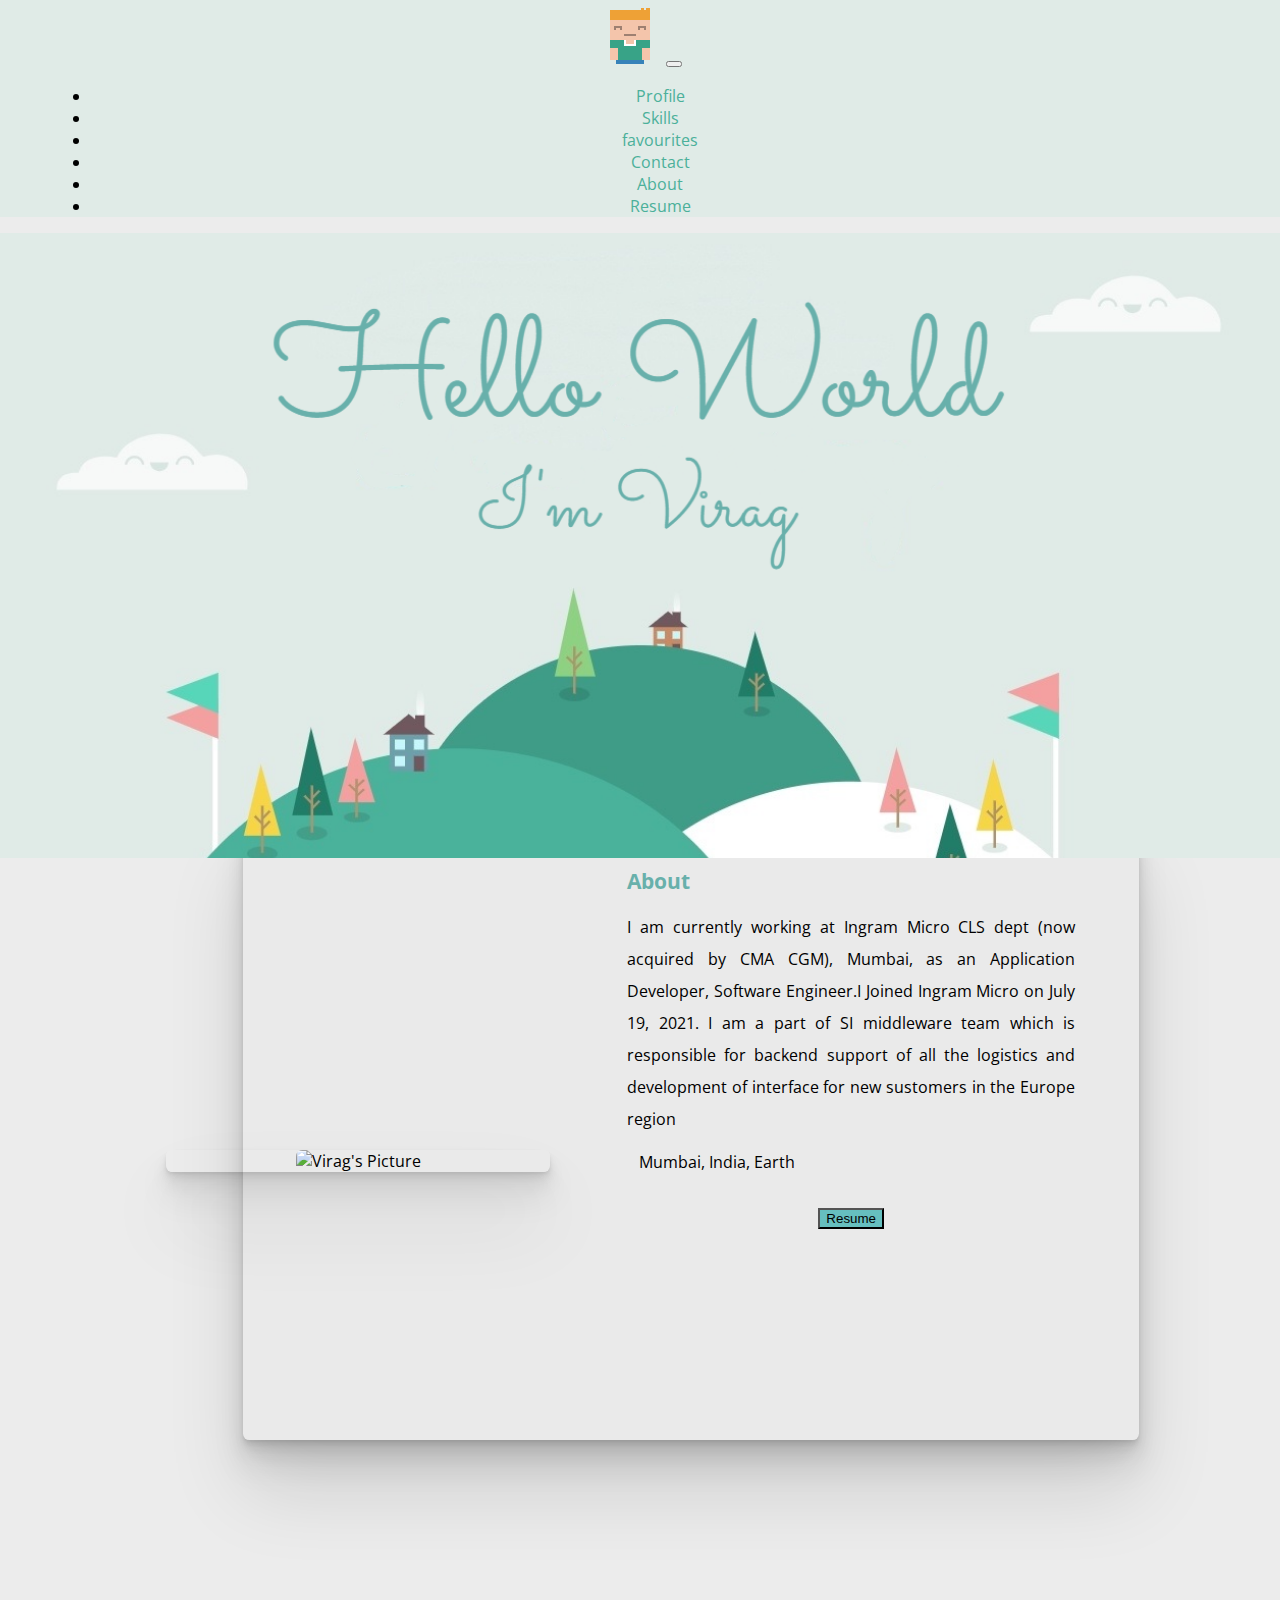
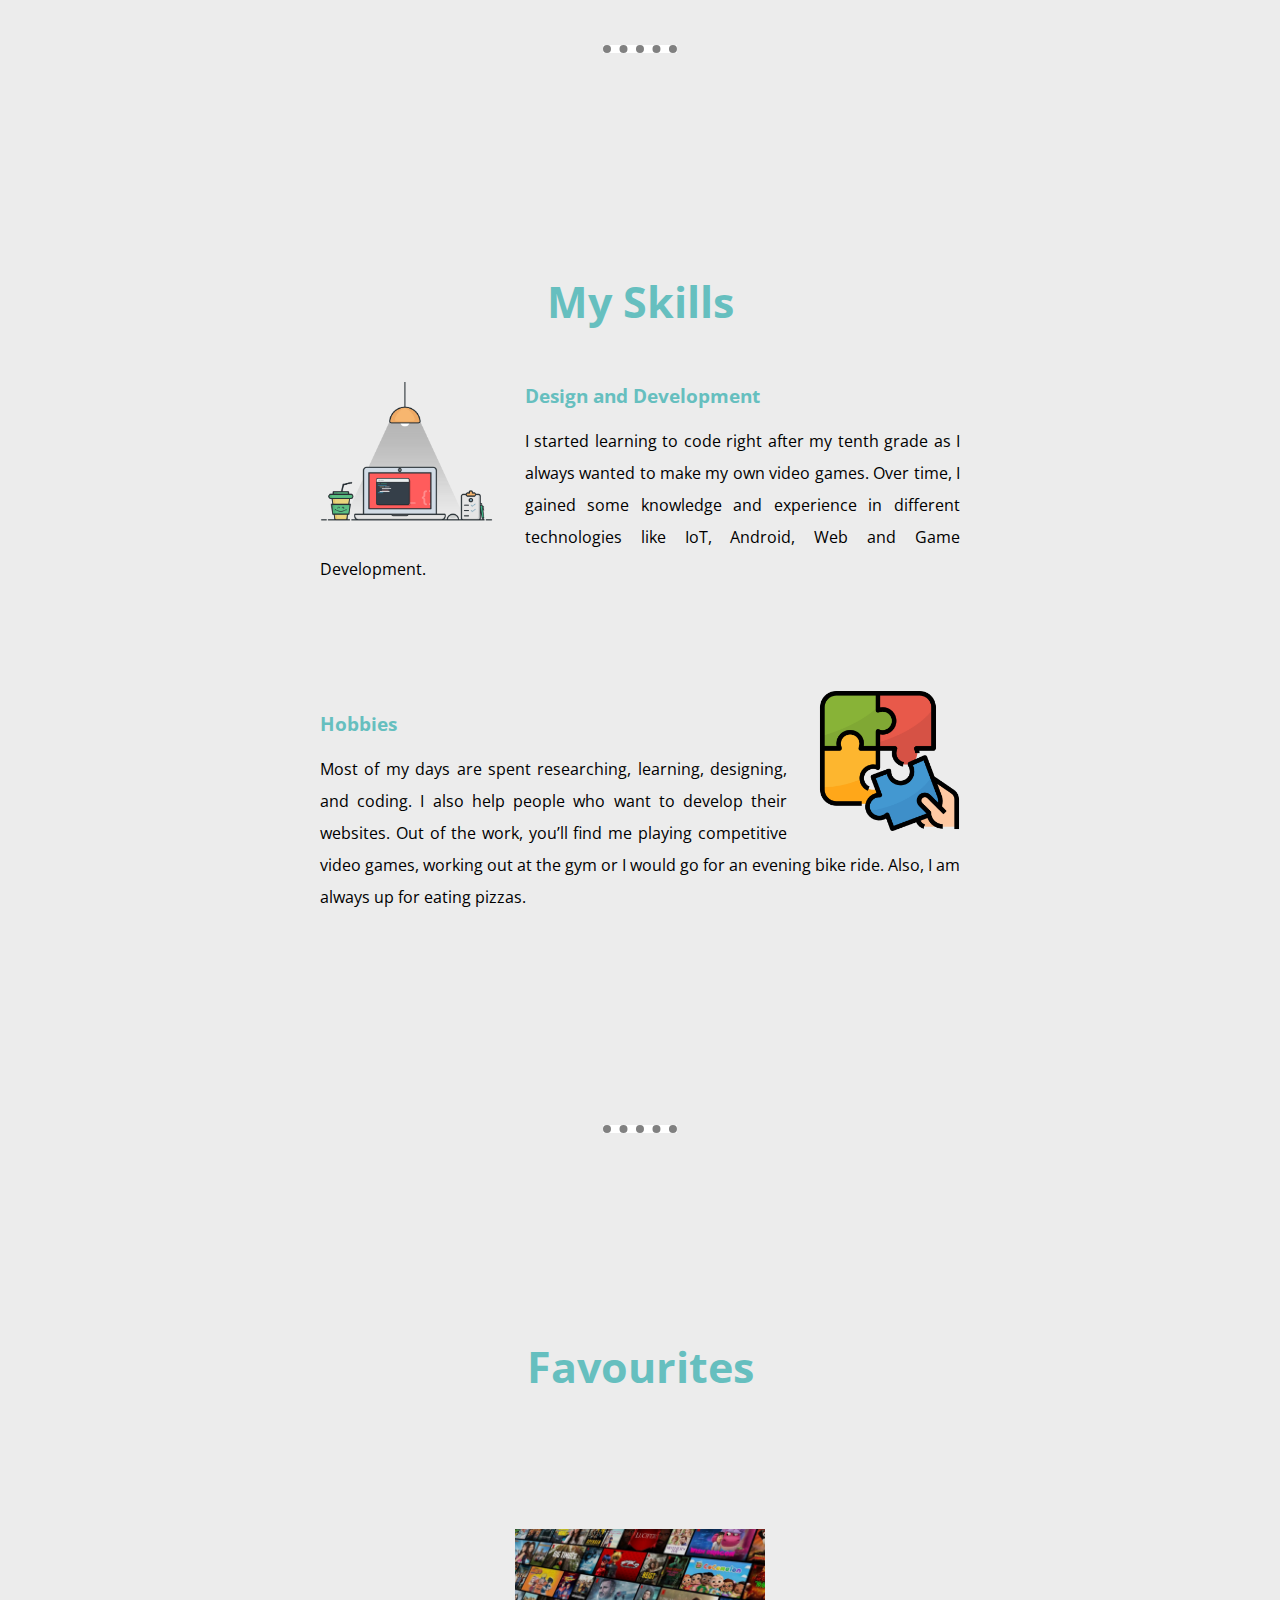
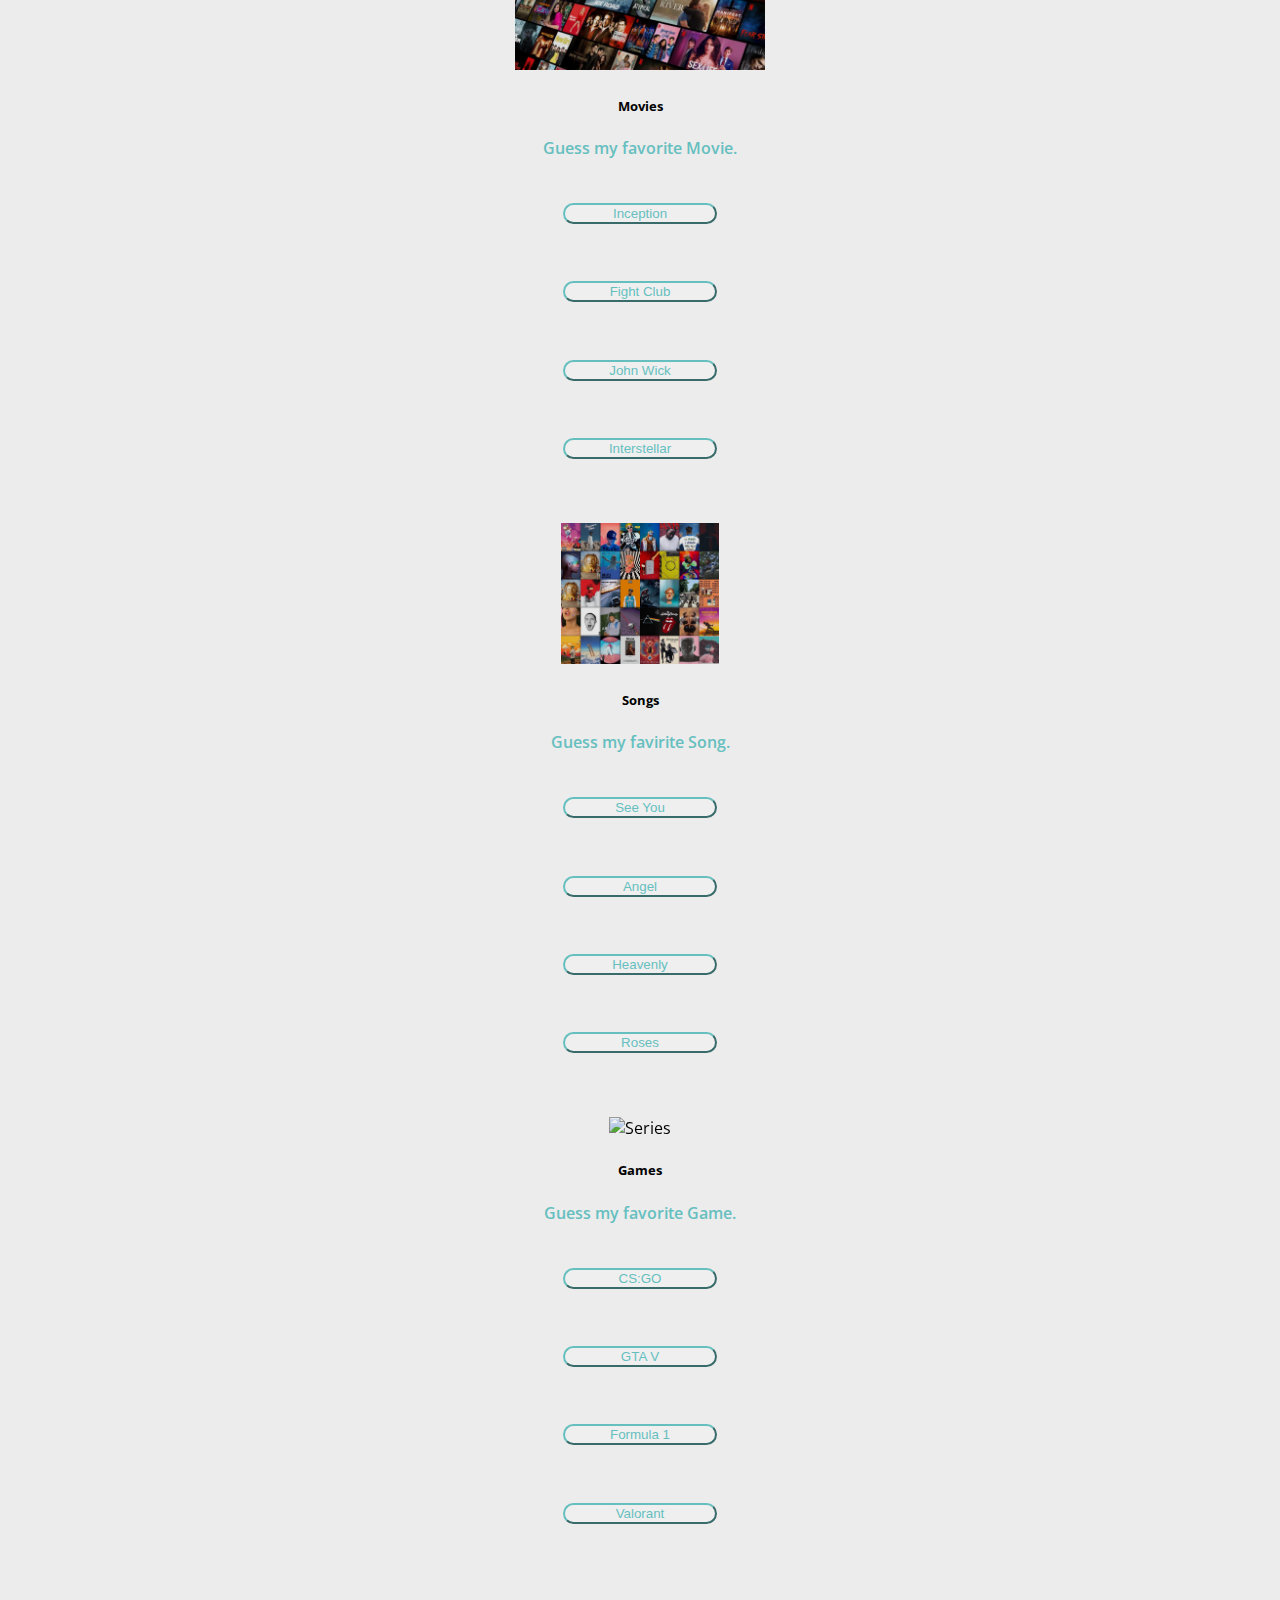
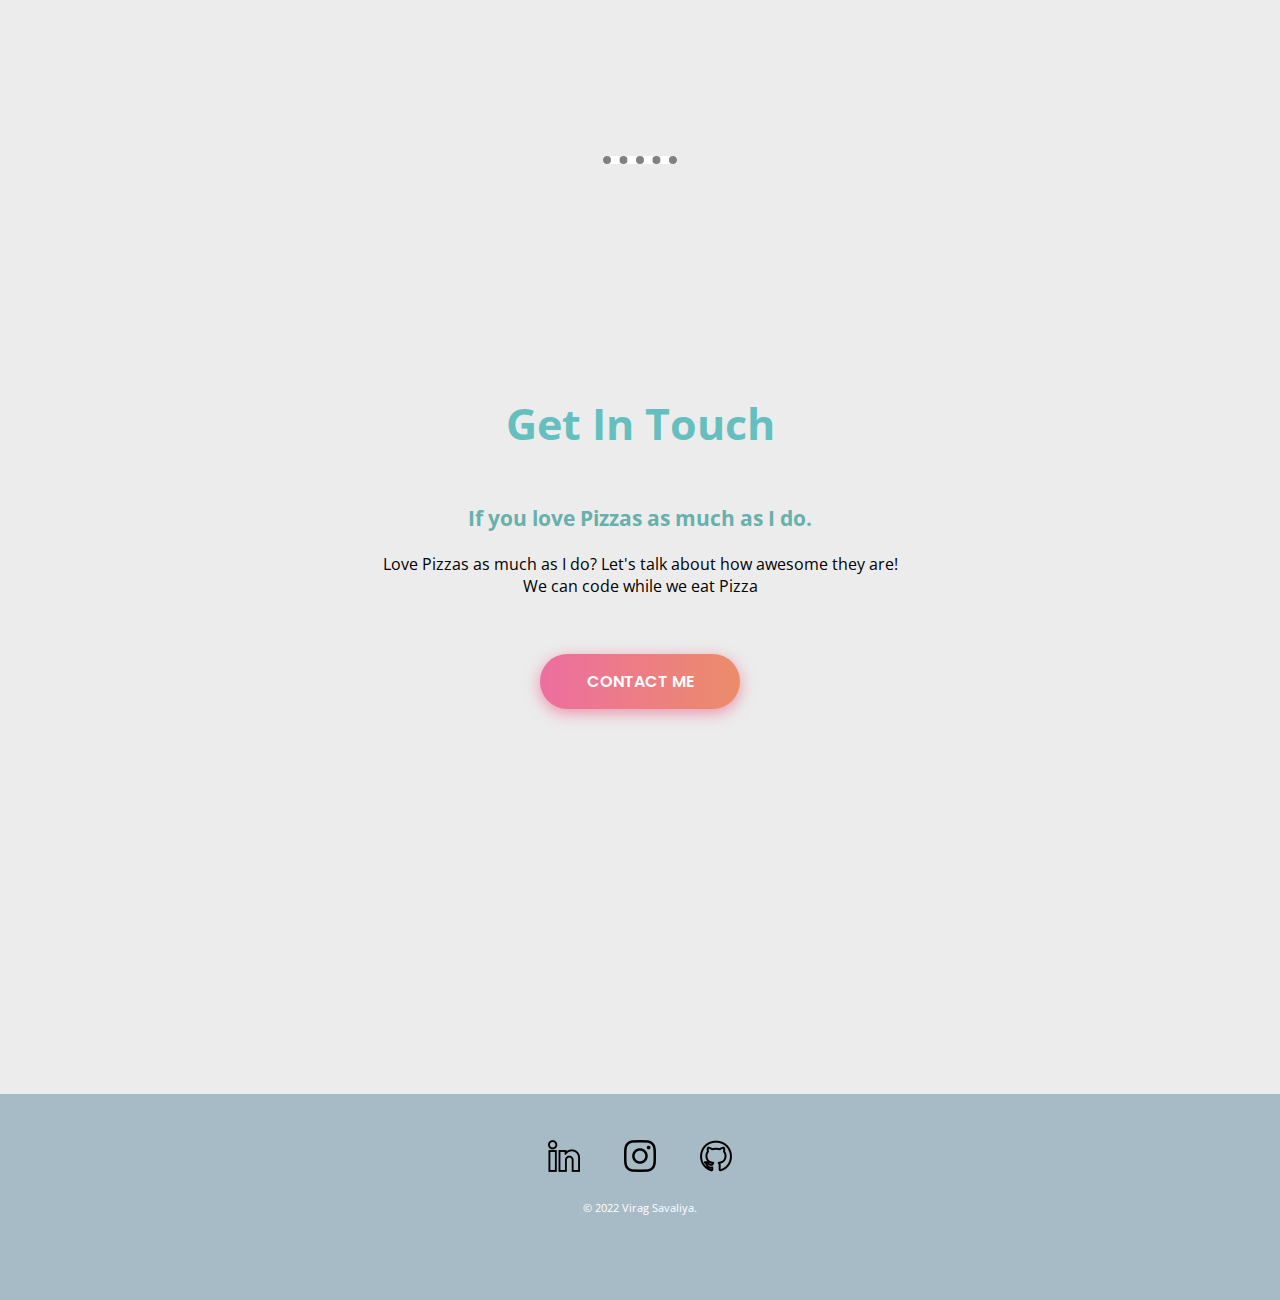
==== index.html @ 39069a29 "Update index.html" ====
<!DOCTYPE html>
<html lang="en" dir="ltr">

<head>
   <meta charset="utf-8">
   <meta name="viewport" content="width=device-width, initial-scale=1, shrink-to-fit=no">
   <title>VIRAG SAVALIYA</title>
   <!-- Bootstrap Scripts -->
   <link href="https://cdn.jsdelivr.net/npm/bootstrap@5.1.3/dist/css/bootstrap.min.css" rel="stylesheet" integrity="sha384-1BmE4kWBq78iYhFldvKuhfTAU6auU8tT94WrHftjDbrCEXSU1oBoqyl2QvZ6jIW3" crossorigin="anonymous">
   <script src="https://cdn.jsdelivr.net/npm/bootstrap@5.1.3/dist/js/bootstrap.bundle.min.js" integrity="sha384-ka7Sk0Gln4gmtz2MlQnikT1wXgYsOg+OMhuP+IlRH9sENBO0LRn5q+8nbTov4+1p" crossorigin="anonymous"></script>

   <!-- My CSS -->
   <link rel="stylesheet" href="css/styles.css">

   <!-- Favicon -->
   <link rel="icon" href="images/favicon.ico">

   <!-- Font awesome -->
   <script src="https://kit.fontawesome.com/1d4c36245c.js" crossorigin="anonymous"></script>

   <!-- Fonts -->
   <link rel="preconnect" href="https://fonts.googleapis.com">
   <link rel="preconnect" href="https://fonts.gstatic.com" crossorigin>
   <link href="https://fonts.googleapis.com/css2?family=Open+Sans&display=swap" rel="stylesheet">
   <link rel="preconnect" href="https://fonts.googleapis.com">
   <link rel="preconnect" href="https://fonts.gstatic.com" crossorigin>
   <link href="https://fonts.googleapis.com/css2?family=Open+Sans&display=swap" rel="stylesheet">
   <link href='https://fonts.googleapis.com/css?family=Open Sans' rel='stylesheet'>
   <link href='https://fonts.googleapis.com/css?family=Sacramento' rel='stylesheet'>
   <link rel="preconnect" href="https://fonts.googleapis.com">
   <link rel="preconnect" href="https://fonts.gstatic.com" crossorigin>
   <link href="https://fonts.googleapis.com/css2?family=Noto+Sans&display=swap" rel="stylesheet">
   <link rel="preconnect" href="https://fonts.googleapis.com">
   <link rel="preconnect" href="https://fonts.gstatic.com" crossorigin>
   <link href="https://fonts.googleapis.com/css2?family=Poppins&display=swap" rel="stylesheet">
</head>

<body>

   <button type="button" class="btn btn-floating btn-lg" id="btn-back-to-top-home">
      <i class="fas fa-arrow-up"></i>
   </button>

   <section class="clearfix">
      <nav class="navbar navbar-expand-lg navbar-light" style="background-color:#e0ebe7;">
         <div class="container-fluid">
            <a class="navbar-brand" href="#"><img class="img-fluid" src="images/navbarlogo.png" /></a>
            <button class="navbar-toggler" type="button" data-bs-toggle="collapse" data-bs-target="#navbarSupportedContent" aria-controls="navbarSupportedContent" aria-expanded="false" aria-label="Toggle navigation">
               <span class="navbar-toggler-icon"></span>
            </button>
            <div class="collapse navbar-collapse" id="navbarSupportedContent">
               <ul class="navbar-nav ms-auto d-flex justify-content-end">
                  <li class="nav-item">
                     <a class="nav-link" aria-current="page" href="#profile" align="left">Profile</a>
                  </li>
                  <li class="nav-item">
                     <a class="nav-link" aria-current="page" href="#skills" align="left">Skills</a>
                  </li>
                  <li class="nav-item">
                     <a class="nav-link" aria-current="page" href="#favourites" align="left">favourites</a>
                  </li>
                  <li class="nav-item">
                     <a class="nav-link" aria-current="page" href="#contact" align="left">Contact</a>
                  </li>
                  <li class="nav-item">
                     <a class="nav-link" aria-current="page" href="#about" align="left">About</a>
                  </li>
                  <li class="nav-item">
                     <a class="nav-link" aria-current="page" href="resume.html" align="left">Resume</a>
                  </li>
               </ul>
            </div>
         </div>
      </nav>
   </section>

   <div class="bg container-fluid img-fluid" id=bg>
   </div>
   
   <div class="bg-name-animation">
      <h2 class="first-name">Virag</h2>
      <h2 class="last-name">Savaliya</h2>
      <script src="https://code.jquery.com/jquery-3.3.1.js"></script>
      <script type="text/javascript">
         $(document).on('scroll', function() {
            $('.first-name').css("left", Math.max(2 - 1 * window.scrollY) + "px");
         })
      </script>
      <script type="text/javascript">
         $(document).on('scroll', function() {
            $('.last-name').css("right", Math.max(120 - 1 * window.scrollY) + "px");
         })
      </script>
   </div>

   <section class="clearfix">
      <div class="profile">
         <h2 class="profileheading">Profile</h2>
         <div class="parent-div" id="profile">
            <div class="img-div rounded box">
               <img class="img-fluid rounded" src="images/virag-img.png" alt="Virag's Picture">
            </div>
            <div class="detials-div rounded box">
               <div class="about-div">
                  <h3 class="about-heading">About</h3>
                  <p class="about-para">I am currently working at Ingram Micro CLS dept (now acquired by CMA CGM), Mumbai, as an Application Developer,
                     Software Engineer.I Joined Ingram Micro on July 19, 2021. I am a part of SI middleware team which is responsible for backend support
                      of all the logistics and development of interface for new sustomers in the Europe region
                  </p>
                  <p class="location" align=left>
                     <span class="fa-solid fa-location-dot blue-color"></span>
                     &nbsp&nbsp Mumbai, India, Earth
                  </p>
                  <a href="resume.html">
                     <button type="button" class="btn btn-dark btn-lg resume-btn float-start">Resume</button>
                  </a>
               </div>
            </div>
         </div>
      </div>
   </section>

   <hr class="hrdot">
   <br><br><br><br><br><br>

   <section class="clearfix">
      <div class="skills" id="skills">
         <h2 class="skillsheading">My Skills</h2>
         <div class="skill-row1">
            <img src="images/computer (1).png" class="img-fluid designdevelopmentimage" alt="Computer Image">
            <h3 class="skill-div1-heading">Design and Development</h3>
            <p class="skill-div1-para">I started learning to code right after my tenth grade as I always wanted to make my own video games. Over time, I gained some knowledge
               and experience in different technologies like IoT, Android, Web and Game Development.</p>
         </div>
         <div class="skill-row2">
            <img src="images/hobbies.png" class="img-fluid hobiesimage" alt="Hobbies Image">
            <h3 class="skill-div2-heading">Hobbies</h3>
            <p class="skill-div2-para">Most of my days are spent researching, learning, designing, and coding. I also help people who want to develop their websites.
               Out of the work, you’ll find me playing competitive video games, working out at the gym or I would go for an evening bike ride. Also, I am always up
               for eating pizzas.</p>
         </div>
      </div>
   </section>

   <br><br><br><br><br><br>
   <hr class="hrdot">
   <br><br><br>

   <section class="clearfix" id="favourites">
      <h2 class="favouriteheading">Favourites</h2>
      <div class="container fav-cust-cont">
         <center>
            <div class="row fav-cust-row">
               <div class="col-lg-4 col-md-6">
                  <div class="card rounded">
                     <img src="images/movie1.png" class="card-img-top fav-cust-img" alt="Movies">
                     <div class="card-body">
                        <h5 class="card-title">Movies</h5>
                        <p class="card-text">Guess my favorite Movie.</p>
                     </div>
                     <ul class="list-group">
                        <li class="list-group-item"><button type="button" id="movieoption1" class="btn btn-outline-primary btn-md quiz-ans"> Inception </button></li>
                        <li class="list-group-item"><button type="button" id="movieoption2" class="btn btn-outline-primary btn-md quiz-ans"> Fight Club </button></li>
                        <li class="list-group-item"><button type="button" id="movieoption3" class="btn btn-outline-primary btn-md quiz-ans"> John Wick </button></li>
                        <li class="list-group-item"><button type="button" id="movieoption4" class="btn btn-outline-primary btn-md quiz-ans"> Interstellar </button></li>
                        <script src="script.js"></script>
                     </ul>
                  </div>
               </div>
               <div class="col-lg-4 col-md-6">
                  <div class="card rounded">
                     <img src="images/msong2.png" class="card-img-top song-img" alt="Songs">
                     <div class="card-body">
                        <h5 class="card-title">Songs</h5>
                        <p class="card-text">Guess my favirite Song.</p>
                     </div>
                     <ul class="list-group">
                        <li class="list-group-item"><button type="button" id="songoption1" class="btn btn-outline-primary btn-md quiz-ans"> See You </button></li>
                        <li class="list-group-item"><button type="button" id="songoption2" class="btn btn-outline-primary btn-md quiz-ans"> Angel </button></li>
                        <li class="list-group-item"><button type="button" id="songoption3" class="btn btn-outline-primary btn-md quiz-ans"> Heavenly </button></li>
                        <li class="list-group-item"><button type="button" id="songoption4" class="btn btn-outline-primary btn-md quiz-ans"> Roses </button></li>
                        <script src="script.js"></script>
                     </ul>
                  </div>
               </div>
               <div class="col-lg-4">
                  <div class="card rounded">
                     <img src="images/gamescollage.png" class="card-img-top fav-cust-img games-img" alt="Series">
                     <div class="card-body">
                        <h5 class="card-title">Games</h5>
                        <p class="card-text">Guess my favorite Game.</p>
                     </div>
                     <ul class="list-group">
                        <li class="list-group-item"><button type="button" id="gamesoption1" class="btn btn-outline-primary btn-md quiz-ans"> CS:GO </button></li>
                        <li class="list-group-item"><button type="button" id="gamesoption2" class="btn btn-outline-primary btn-md quiz-ans"> GTA V </button></li>
                        <li class="list-group-item"><button type="button" id="gamesoption3" class="btn btn-outline-primary btn-md quiz-ans"> Formula 1 </button></li>
                        <li class="list-group-item"><button type="button" id="gamesoption4" class="btn btn-outline-primary btn-md quiz-ans"> Valorant </button></li>
                        <script src="script.js"></script>
                     </ul>
                  </div>
               </div>
            </div>
         </center>
      </div>
   </section>
   </section>

   <br><br><br>
   <hr class="hrdot">
   <br><br><br>

   <section class="clearfix">
      <div class="contact-me" id="contact">
         <h2 class="getintouchheading">Get In Touch</h2>
         <h3 class="getintouchtitle">If you love Pizzas as much as I do.</h3>
         <p>Love Pizzas as much as I do? Let's talk about how awesome they are!<br> We can code while we eat Pizza</p>
         <br>
         <button class="btn-hover color-10 btnlink"><a class="btnlink" target="_blank" href="mailto:virag.savaliya24@gmail.com">CONTACT ME</a></button>
      </div>
   </section>

   <section class="clearfix">
      <div class="footer" id="about">
         <!--LinkedIn logo-->
         <a class="data-bs-toggle=" tooltip" title="Linkedin"" target=" _blank" href="https://www.linkedin.com/in/viragsavaliya/"><img class="img-fluid icon footer-icon" src="images/linkedin.png" /></a>

         <!--Instagram logo-->
         <a class="data-bs-toggle=" tooltip" title="Instagram"" target=" _blank" href="https://www.instagram.com/virag.savaliya/"><img class="img-fluid icon footer-icon" src="images/instagram.png" /></a>

         <!--Github logo-->
         <a class="data-bs-toggle=" tooltip" title="Github"" target=" _blank" href="https://github.com/viragsavaliya?tab=repositories"><img class="img-fluid icon footer-icon" src="images/github.png" /></a>

         <p class="footerpara">© 2022 Virag Savaliya.</p>
      </div>
   </section>

   <script>
      let mybutton = document.getElementById("btn-back-to-top-home");

      // When the user scrolls down 20px from the top of the document, show the button
      window.onscroll = function() {
         scrollFunction();
      };

      function scrollFunction() {
         if (
            document.body.scrollTop > 20 ||
            document.documentElement.scrollTop > 20
         ) {
            mybutton.style.display = "block";
         } else {
            mybutton.style.display = "none";
         }
      }
      // When the user clicks on the button, scroll to the top of the document
      mybutton.addEventListener("click", backToTop);

      function backToTop() {
         document.body.scrollTop = 0;
         document.documentElement.scrollTop = 0;
      }
   </script>

</body>

</html>
---- css/styles.css ----
body {
   margin: 0;
   text-align: center;
   overflow-x: hidden;
   font-family: 'Open Sans', sans-serif;
   /* font-family: 'Montserrat', sans-serif; */
   /* font-family: 'Poppins', sans-serif; */
   font-size: 1rem;
   background-color: #ECECEC;
}

a:link, a:visited {
   text-decoration: none;
   cursor: pointer;
   color: #FFF;
}

/* scrollbar */

::-webkit-scrollbar {
  width: 10px;
}

::-webkit-scrollbar-track {
  background: #f1f1f1;
}

::-webkit-scrollbar-thumb {
  background: #888;
}

::-webkit-scrollbar-thumb:hover {
  background: #555;
}

/* scrollbar */

h2 {
   color: #66BFBF;
   font-size: 2.7rem;
   margin-bottom: 1em;
   font-weight: 700;
}

/* index.html */

/* navbar */

.navbar .navbar-brand {
   font-weight: 600;
   color: #68B0AB;
}

nav .navbar-nav li a {
   color: #4bb09a !important;
}

.nav-item {
   padding: 0 0.8vw;
}

.nav-link {
   font-weight: 400;
}

.container-fluid {
   padding-right: 4vw;
   padding-left: 4vw;
}


/* navbar */

.bg {
   background-image: url("../images/helloworld-virag.png");
   width: 100%;
   min-width: 900px;
   max-height: 40.7vw;
   min-height: 625px;
   object-fit: scale-down;
   background-attachment: fixed;
   background-position: center;
   background-repeat: no-repeat;
   background-size: cover;
}

@media screen and (max-width:768px) {
   .bg {
       display: none;
   }
}

.bg-name-animation {
   background-color: #E0EBE7;
   height: 200vw;
   overflow-y: scroll;
}

@media (min-width:884px) {
   .bg-name-animation {
      display: none;
   }
}

.first-name {
   position: fixed;
   margin: 55vw 0 0 35vw;
}

.last-name {
   position: fixed;
   margin: 70vw 0 0 30vw;
}

.hrdot {
    border-top: 0.5rem dotted;
    border-color: grey;
    background-color: #FFFFFF;
    width: 4.6rem;
    border-bottom-width: 0;
    border-right-width: 0;
    border-left-width: 0;
    margin: 0 auto 0 auto;
}


/* Profile */

.parent-div {
   margin-bottom: -9vw;
}

@media screen and (max-width:768px) {
   .parent-div {
       margin-bottom: 18vw;
   }
}

.profile {
   overflow: hidden;
   display: block;
}

.profileheading {
   margin-top: 5vw;
   padding-bottom: 5vw;
   font-size: 3rem;
}

.img-div{
   position: relative;
   top: 4vw;
   left: 13vw;
   width: 30vw;
   z-index: 1;
}

.detials-div {
   position: relative;
   left: 19vw;
   bottom: 25vw;
   width: 70vw;
   background-color: #eaeaea;
}

.about-div {
   position: relative;
   left: 30vw;
   top: 3.5vw;
   width: 35vw;
   padding-bottom: 20vw;
}

@media screen and (max-width:768px) {
   .about-div {
       padding-bottom: 30vw;
   }
}

.about-heading {
   font-size: 1.3rem;
   color: #68B0AB;
   text-align: left;
   margin-bottom: 1vw;
}

.about-para {
   text-align: left;
   text-align: justify;
   text-justify:inter-word;
   line-height: 2rem;
}

.blue-color {
   color: #66bfbf;
}

.resume-btn {
   margin-top: 1.5vw;
   background-color: #66bfbf;
}

.btn-dark:hover, .btn:focus, .btn:active, .btn.active, .open>.dropdown-toggle.btn-outline {
    color: #fff;
    background-color: #419d9d;
}

.box {
   box-shadow:
   0 2px 2.2px rgba(0, 0, 0, 0.034),
   0 3.125px 5.3px rgba(0, 0, 0, 0.048),
   0 6.25px 10px rgba(0, 0, 0, 0.06),
   0 12.5px 17.9px rgba(0, 0, 0, 0.072),
   0 25px 33.4px rgba(0, 0, 0, 0.086),
   0 50px 80px rgba(0, 0, 0, 0.12);
}

.rounded {
   border-radius: 0.5vw !important;
}

/* Profile */


/* Skills */

.skills {
   padding-top: 4%;
}

.skill-row1 {
   width: 50%;
   margin: 4% auto 6.25% auto;
}

.skill-row2 {
   width: 50%;
   margin: 6.255% auto 6.25% auto;
   padding-top: 2vw;
}

.designdevelopmentimage {
   float: left;
   margin-right: 5%;
   width: 27%;
}

.skill-div1-heading {
   font-size: 1.2rem;
   color: #66BFBF;
   text-align: left;
   margin-bottom: 1vw;
}

.skill-div1-para {
   text-align: left;
   text-align: justify;
   text-justify:inter-word;
   line-height: 2rem;
}

.skill-div2-heading {
   font-size: 1.2rem;
   color: #66BFBF;
   text-align: left;
   margin-bottom: 1vw;
}

.skill-div2-para {
   text-align: right;
   text-align: justify;
   text-justify:inter-word;
   line-height: 2rem;
}

.hobiesimage {
   float: right;
   margin-left: 5%;
   width: 22%;
}

/* Skills */


/* favourite */

.favouriteheading {
   padding-top: 8vw;
   padding-bottom: 2vw;
}

.fav-cust-row {
   padding-top: 5vw;
   padding-bottom: 8vw;
}

.card {
   width: 18rem;
}

@media screen and (max-width:768px) {
   .card {
       margin-bottom: 5vw;
       width: 50vw;
   }
}

.card-img-top {
   height: 11vw;
}

@media screen and (max-width:768px) {
   .card-img-top {
       height: 25vw !important;
   }
}

.fav-cust-img {
   filter: brightness(115%);
}

.song-img {
   filter: brightness(90%);
}

.card-text {
   color: #66BFBF;
   font-weight: 600;
   margin-top: 1vw;
}

.games-img {
   filter: brightness(0.95);
   filter: blur(0.5);
}

.list-group-item {
   border: 0;
}

.quiz-ans {
   border-radius: 500px;
   width: 12vw;
   cursor: pointer;
}

@media screen and (max-width:786px) {
   .quiz-ans {
      width: 26vw;
   }
}

.btn-outline-primary {
    color: #66BFBF;
    border-color: #66BFBF;
}

.btn-outline-primary:hover {
   border-color: #66BFBF;
   background-color: #66BFBF;
}

/* favourite */


.contact-me {
   height: 30em;
   margin-bottom: 20%;
   padding-top: 10%;
}

.getintouchheading {
   margin-bottom: 4%;
}

.getintouchtitle {
   font-size: 1.3rem;
   color: #68B0AB;
}

.btnlink {
   text-decoration: none;
   font-family: 'Poppins', sans-serif;
   color: #FFF;
}

.btn-hover {
   width: 12.5rem;
   font-size: 1rem;
   font-weight: 600;
   color: #fff;
   cursor: pointer;
   margin: 1.5%;
   height: 3.438rem;
   text-align: center;
   border: none;
   background-size: 300% 100%;
   border-radius: 3.125rem;
   transition: all .3s ease-in-out;
   -o-transition: all .3s ease-in-out;
   -webkit-transition: all .3s ease-in-out;
}

.btn-hover:hover {
   background-position: 100% 0;
   transition: all .3s ease-in-out;
   -o-transition: all .3s ease-in-out;
   -webkit-transition: all .3s ease-in-out;
   color: #FFF;
}

.btn-hover.color-10 {
   background-image: linear-gradient(to right, #ed6ea0, #ec8c69, #ec8c69, #ed6ea0);
   box-shadow: 0 4px 15px 0 rgba(236, 116, 149, 0.75);
}

.footer {
   height: 10rem;
   padding-top: 2.88rem;
   background-color: #A7BBC7;
}

@media screen and (max-width:768px) {
   .footer-icon {
       width: 7% !important;
       height: 25% !important;
   }
}

.icon {
  width: 2.5vw;
  height: 2.5vw;
  background-size: 100% auto;
  margin: 0 20px 10px ;
}

.footerpara {
   margin-top: 1vw;
   font-size: 0.7rem;
   color: #FFF;
}

#btn-back-to-top-home {
  position: fixed;
  bottom: 3vw;
  right: 1.5vw;
  display: none;
  background-color: #66bfbf70;
}

/* index.html */


/* resume.html */

.btn-floating {
  position: fixed;
  bottom: 1.5vw;
  right: 1.5vw;
  display: none;
  background-color: #66bfbf70;
}

.resume-top {
   background-color: #fff;
   /* width: 78.45vw; */
   /* margin-top: 2.5vw; */
   /* margin-left: 10.5vw; */
   padding-top: 8vw;
   padding-bottom: 4vw;
}

.resume-heading {
   margin-top: -2vw;
   margin-bottom: 1vw;
   font-size: 2.7rem;
   font-weight: 600;
}

.resume-date {
   padding-bottom: 2vw;
}

.resume-hr {
   width: 90%;
   margin-left: 4.2vw;
}

.resume-main-container {
   height: 160vw;
   margin-bottom: 2.3vw;
   margin-top: -5.8vw;
}

.resume-img {
   float: left;
   width: 20vw;
   margin-left: 3vw;
   margin-top: 3.5vw;
}

.info {
   position: relative;
   top: 3.5vw;
   left: 3vw;
   margin-top: 5vw;
}

@media screen and (max-width:768px) {
   .list-group-item {
       
   }
}

.list-group-item {
   width: 93.3%;
   height: 3.85rem;
   overflow: hidden;
   padding-top: 1.3vw;
}

@media screen and (max-width:768px) {
   .list-group-item {
       font-size: 0.9rem;
       width: 80.5% !important;
       color: #000;
   }
}

.roundbox {
    border-radius: 7px;
}

.summary {
   width: auto;
   background-color: #fff;
   color: #000;
   /* padding: 8px 12px; */
   padding: 1vw 1.5vw;
   border-left: 4px solid #66bfbf;
   word-wrap: break-word;
   margin-top: 7%;
   margin-left: 2.95vw;
   width: 78.35vw;
}

.resume-section-div {
   width: auto;
   background-color: #fff;
   color: #000;
   /* padding: 8px 12px; */
   padding: 2vw 1.5vw;
   border-left: 4px solid #66bfbf;
   word-wrap: break-word;
   margin-top: 2vw;
   margin-bottom: 2vw;
   margin-left: 2.95vw;
   width: 78.35vw;
}

@media screen and (max-width:768px) {
   .resume-section-div {
      margin-top: 7vw !important;
   }
}

.resume-section-heading {
   font-size: 1.5rem;
   font-weight: 600;
   font-family: 'Open Sans', sans-serif;
}

@media screen and (max-width:768px) {
   .resume-section-heading {
      margin-top: 3vw !important;
      margin-bottom: 7vw !important;
   }
}

.resume-section-para {
   text-align: left;
   text-align: justify;
}

@media screen and (max-width:768px) {
   .resume-section-para {
      margin-top: 7vw !important;
      margin-bottom: 7vw !important;
   }
}

.resume-back-btn {
   margin-top: 1vw;
   margin-left: 1vw;
}

@media screen and (max-width:768px) {
   .back-arrow {
       width: 10% !important;
       padding-left: 3vw !important;
   }
}

.back-btn {
   margin-left: -92vw;
   margin-top: -10vw;
   width: 3vw;
   color: #aad8d3;
   padding: 0;
}

.skill-progress {
   border: 1px solid #DDD;
}

.list-group {
    padding-left: 0;
    margin: 2vw 2vw;
}

.progress {
   height: 1.5vw;
   margin-bottom: 1.2vw;
   overflow: hidden;
   background-color: #f5f5f5;
   border-radius: 4px;
   -webkit-box-shadow: inset 0 1px 2px rgba(0,0,0,.1);
   box-shadow: inset 0 1px 2px rgba(0,0,0,.1);
}

.progress-meter > .meter {
   position: relative;
   float: left;
   border-top-width: 0;
   border-style: solid;
   border-color: rgb(160, 160, 160);
}

.meter-no-left {
   border-left-width: 0;
}

.meter-text {
   position: relative;
   top: 2vw;
   font-weight: 700;
   font-size: 0.85rem;
   color: rgb(160, 160, 160);
   text-align: left;
}

@media screen and (max-width:768px) {
   .meter-text {
       top: 6vw;
   }
}

.progress-type {
    padding-left: 1vw;
    text-align: justify;
}

@media screen and (max-width:768px) {
   .progress-type {
      font-size: 0.25rem;
   }
}

.work1 {
   border: 1px solid;
   padding: 2vw 1vw 1vw 1vw;
   text-align: left;
}

@media screen and (max-width:768px) {
   .work1, .work2, .work3 {
      padding-top: 8vw !important;
      padding-bottom: 5vw !important;
   }
}

.section-org {
   display: inline;
}

@media screen and (max-width:768px) {
   .section-org {
      display: block;
   }
}

.dates1 {
   display: inline;
   margin-left: 35vw;
   font-size: 1.2rem;
}

@media screen and (max-width:768px) {
   .dates1{
      font-size: 1rem !important;
   }
   .dates2, .dates3 {
      font-size: 1rem !important;
      margin-left: 35vw !important;
   }
}

.section-location {
   font-size: 0.8rem;
   color: #00000090;
   margin-top: 0.3vw;
}

@media screen and (max-width:768px) {
   .section-location {
      margin-top: 3vw;
   }
}

.work2 {
   border: 1px solid;
   border-top-width: 0;
   padding: 2vw 1vw 1vw 1vw;
   text-align: left;
}

.dates2 {
   display: inline;
   margin-left: 51.1vw;
   font-size: 1.2rem;
}

.work3 {
   border: 1px solid;
   border-top-width: 0;
   padding: 2vw 1vw 1vw 1vw;
   text-align: left;
}

.dates3 {
   display: inline;
   margin-left: 47vw;
   font-size: 1.2rem;
}

.table {
    width: 100%;
    max-width: 100%;
    margin-bottom: 20px;
}

.table-responsive {
    min-height: .01%;
    overflow-x: auto;
}

.alignment {
   text-align: left;
}

@media screen and (max-width:768px) {
   .skill-progress {
      padding-bottom: 4vw;
   }
}

/* resume.html */
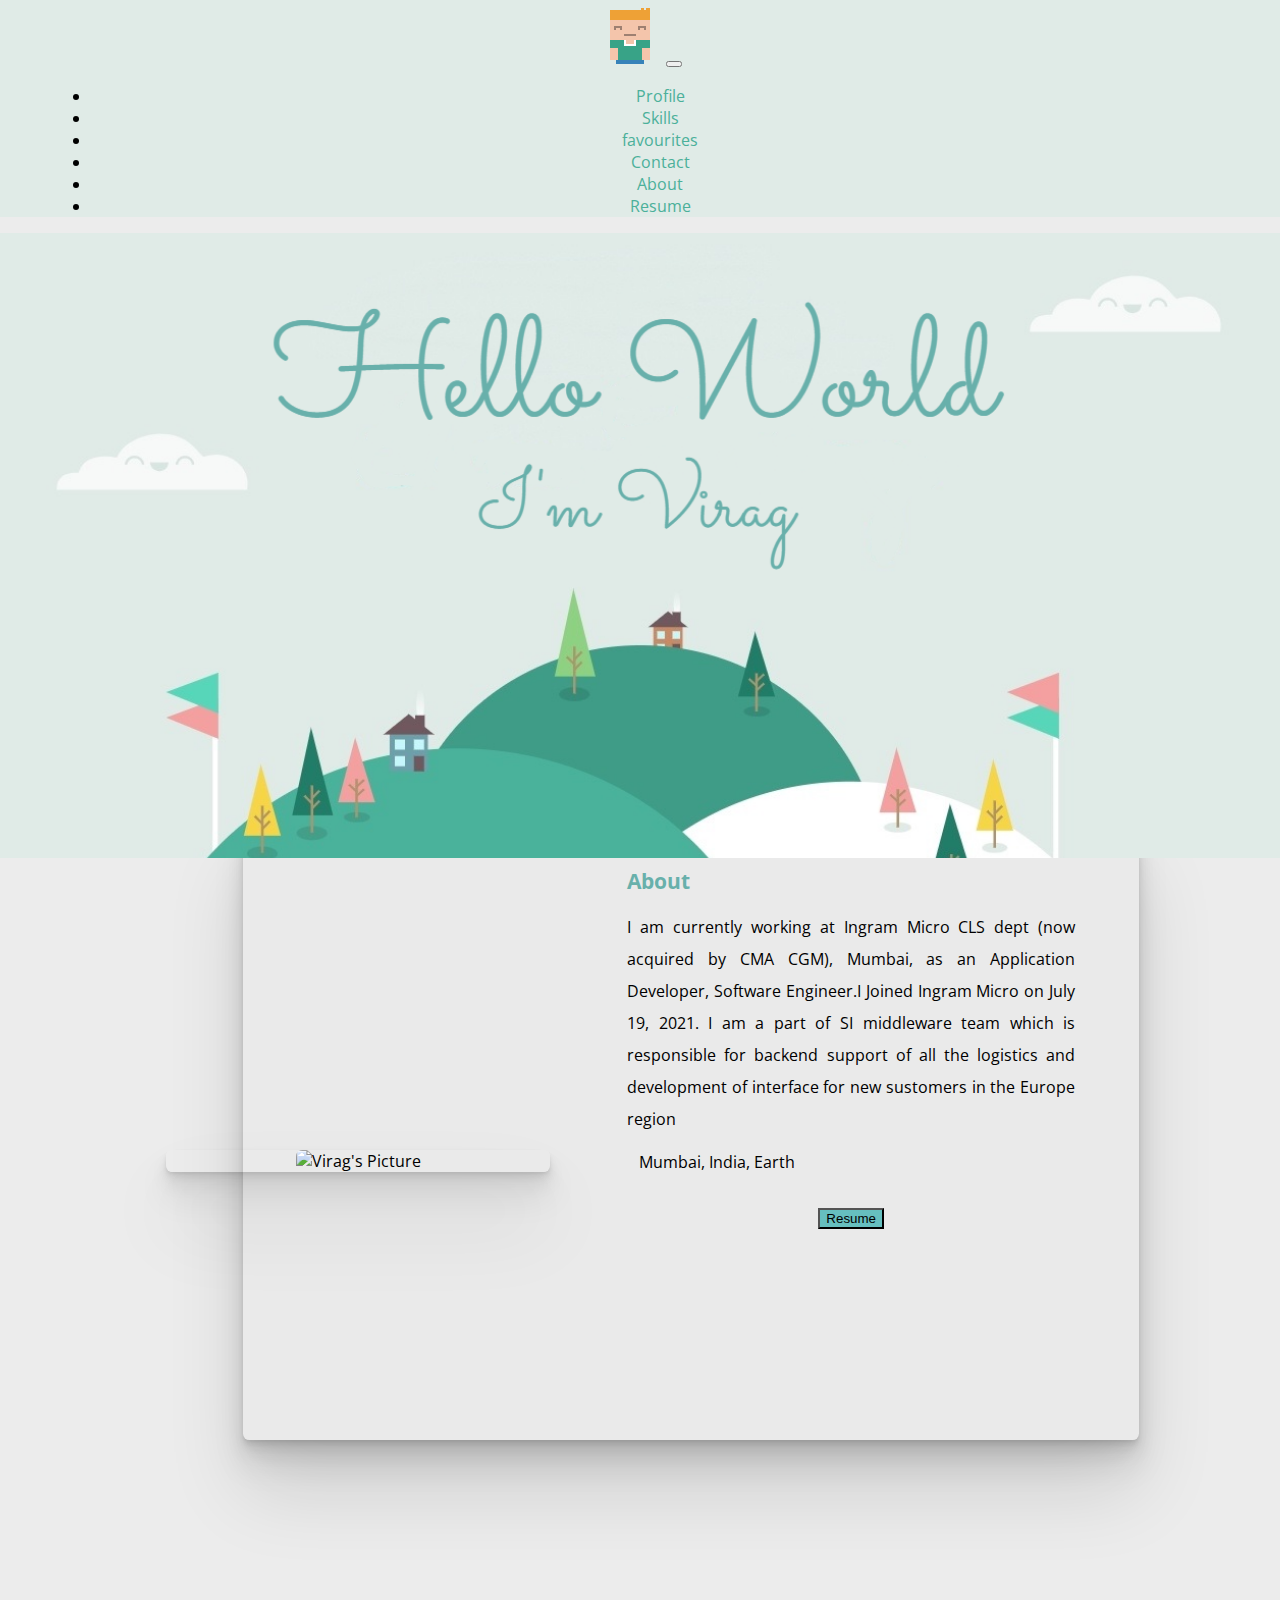
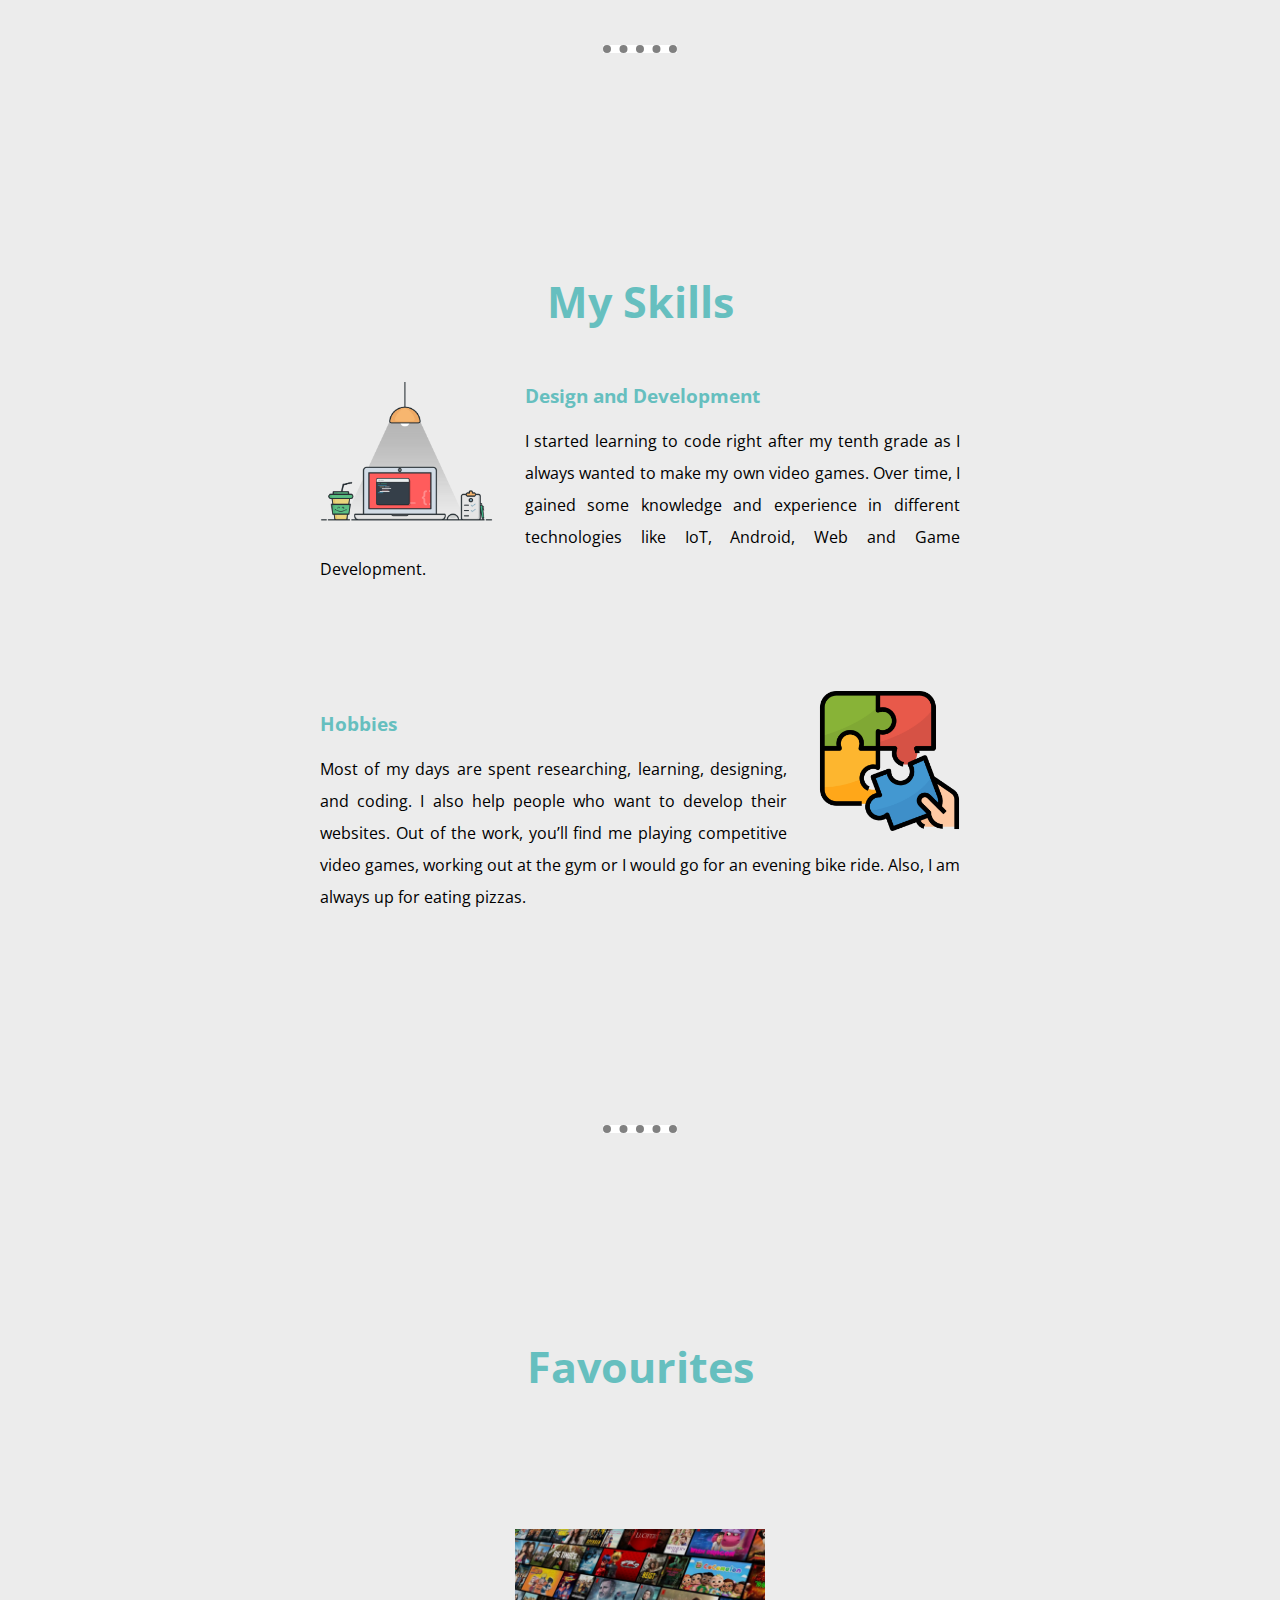
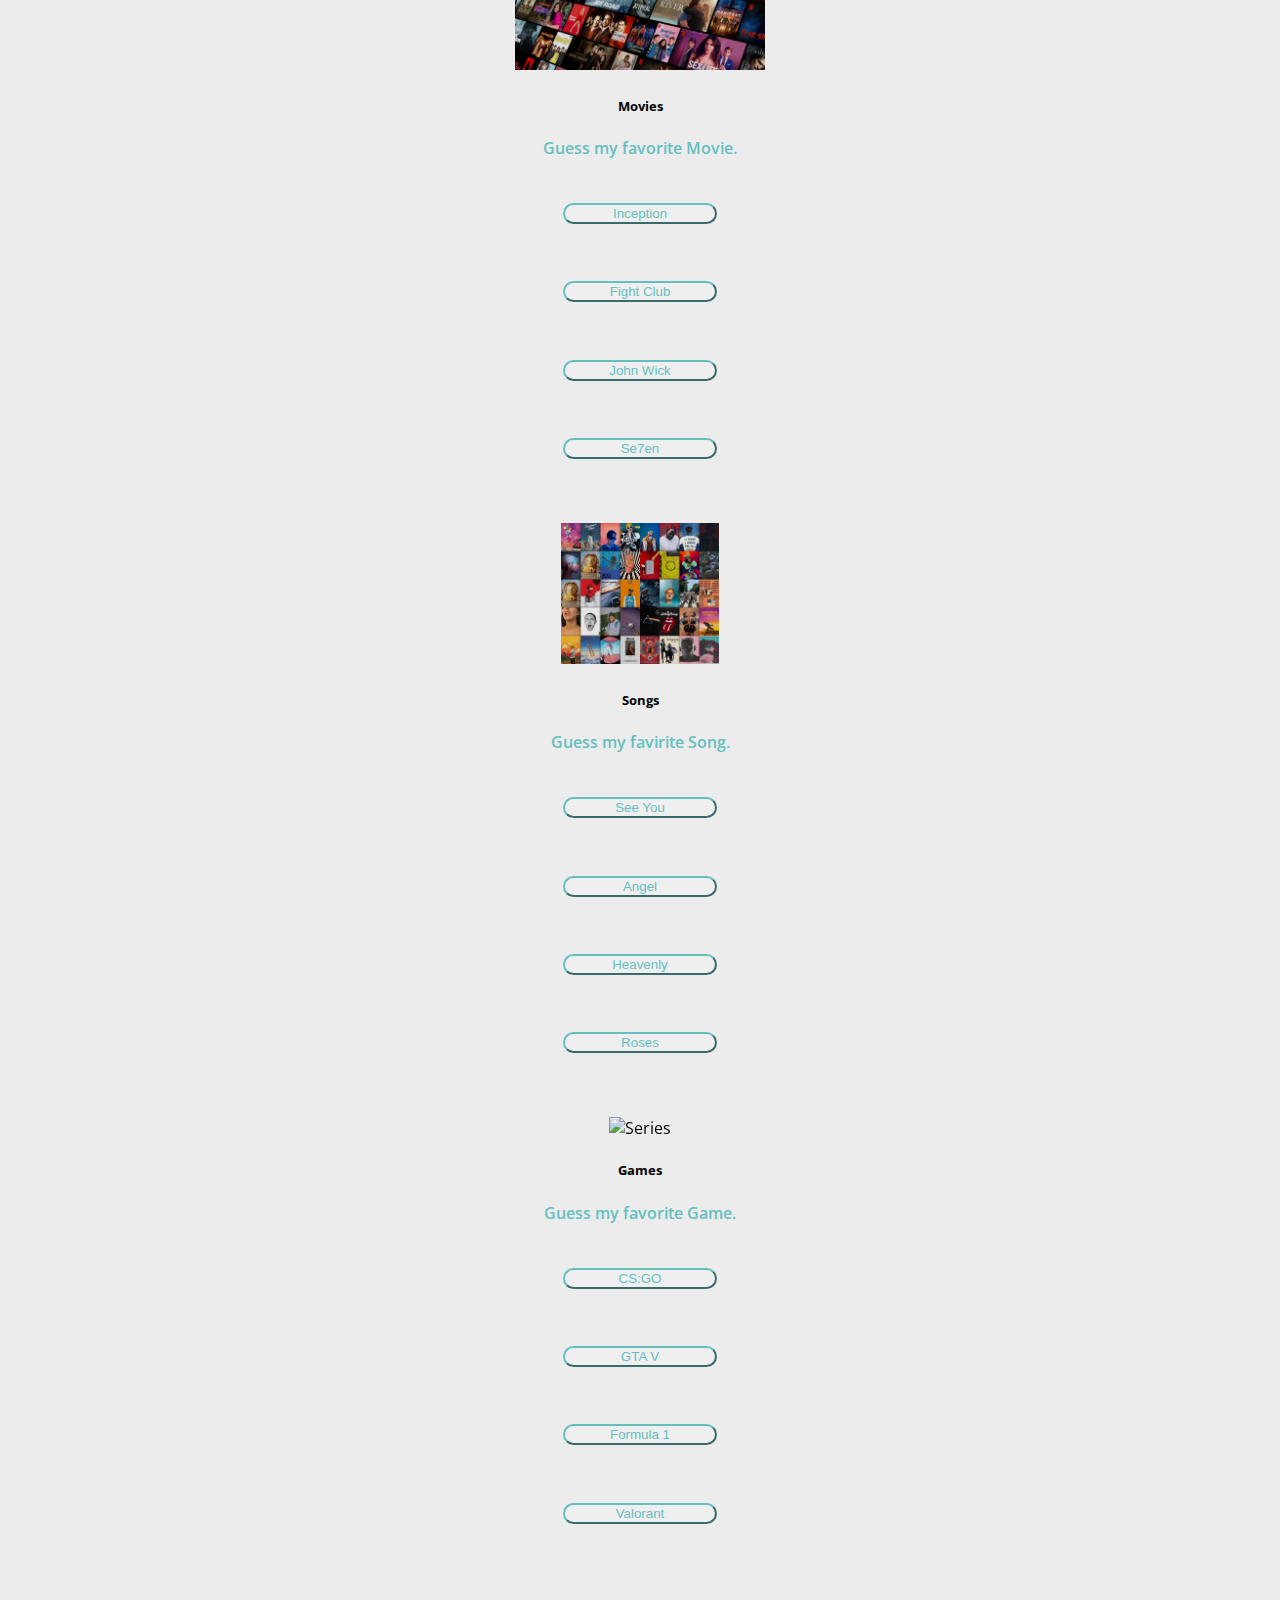
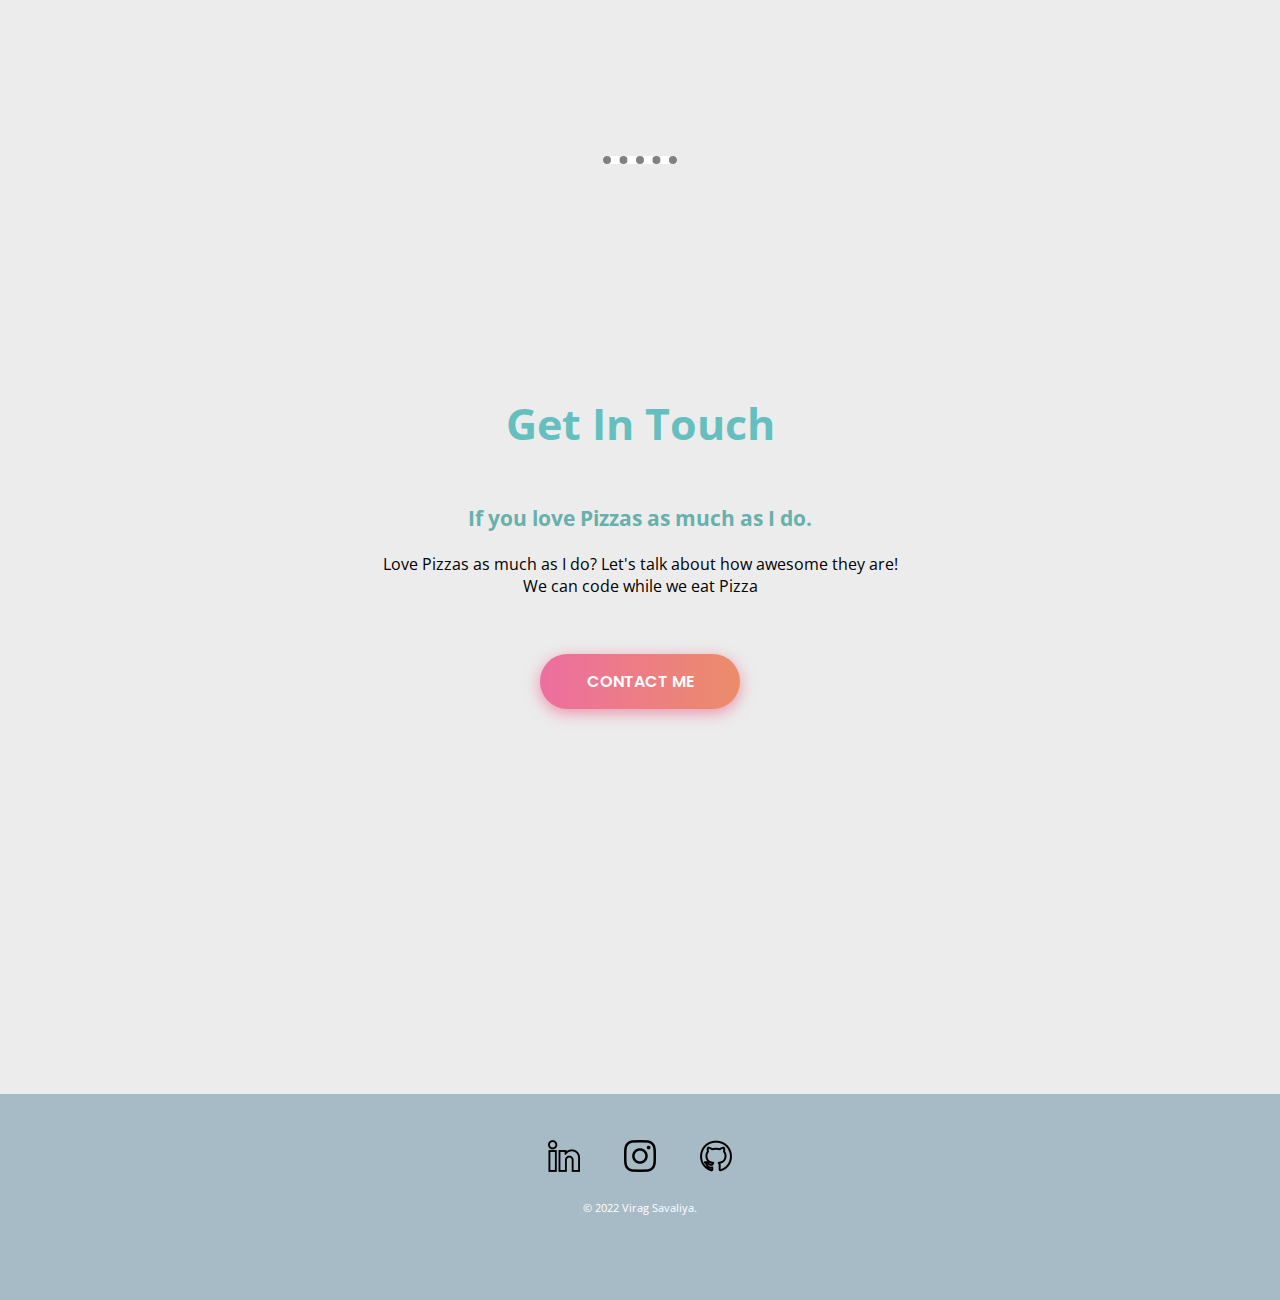
==== commit 5a56e79a: "Update index.html" ====
--- a/index.html
+++ b/index.html
@@ -83,12 +83,12 @@
       <script src="https://code.jquery.com/jquery-3.3.1.js"></script>
       <script type="text/javascript">
          $(document).on('scroll', function() {
-            $('.first-name').css("left", Math.max(2 - 1 * window.scrollY) + "px");
+            $('.first-name').css("left", Math.max(2.5 - 2 * window.scrollY) + "px");
          })
       </script>
       <script type="text/javascript">
          $(document).on('scroll', function() {
-            $('.last-name').css("right", Math.max(120 - 1 * window.scrollY) + "px");
+            $('.last-name').css("right", Math.max(120 - 2 * window.scrollY) + "px");
          })
       </script>
    </div>
@@ -162,7 +162,7 @@
                         <li class="list-group-item"><button type="button" id="movieoption1" class="btn btn-outline-primary btn-md quiz-ans"> Inception </button></li>
                         <li class="list-group-item"><button type="button" id="movieoption2" class="btn btn-outline-primary btn-md quiz-ans"> Fight Club </button></li>
                         <li class="list-group-item"><button type="button" id="movieoption3" class="btn btn-outline-primary btn-md quiz-ans"> John Wick </button></li>
-                        <li class="list-group-item"><button type="button" id="movieoption4" class="btn btn-outline-primary btn-md quiz-ans"> Interstellar </button></li>
+                        <li class="list-group-item"><button type="button" id="movieoption4" class="btn btn-outline-primary btn-md quiz-ans"> Se7en </button></li>
                         <script src="script.js"></script>
                      </ul>
                   </div>
